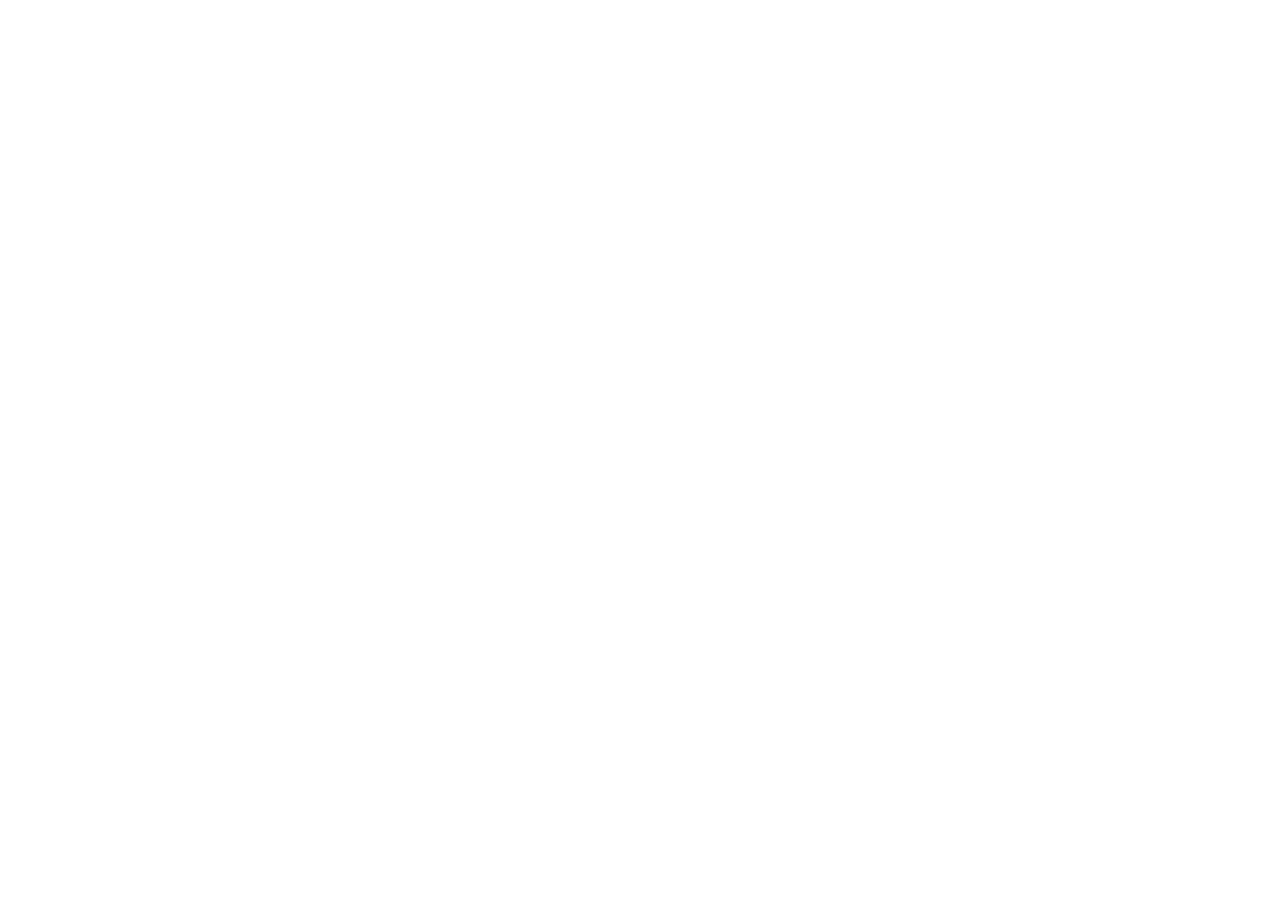
==== Home_page/index.html @ 8141e33c "Arborescence des fichiers" ====
<!doctype html>
<html lang="fr">
  <head>
    <!-- Meta tags -->
    <meta charset="utf-8">
    <meta name="viewport" content="width=device-width, initial-scale=1, shrink-to-fit=no">

    <!-- Title -->
    <title>Yohann et Coline</title>

    <!-- CSS Styles -->
    <link rel="stylesheet" href="https://stackpath.bootstrapcdn.com/bootstrap/4.3.1/css/bootstrap.min.css" integrity="sha384-ggOyR0iXCbMQv3Xipma34MD+dH/1fQ784/j6cY/iJTQUOhcWr7x9JvoRxT2MZw1T" crossorigin="anonymous">
    <link href="./css/home_style.css" rel="stylesheet" type="text/css"/> 
    <!-- JS Scripts -->
    <!--  <script src="https://threejs.org/build/three.js"></script> -->
    <script src="three.js"></script>
    <script src="https://code.jquery.com/jquery-3.3.1.slim.min.js" integrity="sha384-q8i/X+965DzO0rT7abK41JStQIAqVgRVzpbzo5smXKp4YfRvH+8abtTE1Pi6jizo" crossorigin="anonymous" defer></script>
    <script src="https://cdnjs.cloudflare.com/ajax/libs/popper.js/1.14.7/umd/popper.min.js" integrity="sha384-UO2eT0CpHqdSJQ6hJty5KVphtPhzWj9WO1clHTMGa3JDZwrnQq4sF86dIHNDz0W1" crossorigin="anonymous" defer></script>
    <script src="https://stackpath.bootstrapcdn.com/bootstrap/4.3.1/js/bootstrap.min.js" integrity="sha384-JjSmVgyd0p3pXB1rRibZUAYoIIy6OrQ6VrjIEaFf/nJGzIxFDsf4x0xIM+B07jRM" crossorigin="anonymous" defer></script>
    <script src="js/index.js" defer></script>
    <script src="js/utils.js" defer></script>

	 <!--defer : execute une fois que la page est complètement téléchargée par le navigateur -->
  
  </head>
  

  
  <body>
    <!--<header class="container">
      <br/>
      <h1>Carte conceptuelle 3D</h1>
      <hr>
      <br/>
    </header>-->
    
    <video width="1280" height="720" autoplay muted loop poster="video.jpg" id="videobg">
        <source src="./pictures/video.mp4" type="video/mp4">
        <source src="./pictures/video.webm" type="video/webm">
        <source src="./pictures/video.ogg" type="video/ogg">
      

    <!-- Page d'accueil -->
    <section id="home">
      <section id="accueil" class="container" style="height: 179.1px">
        <article>
          <span class="icon"></span>
          <h1>PROJET M1</h1>
          <p>Bienvenue dans votre nouvel éditeur de carte conceptuelle 3D</p>
          <br/>
          <br/>
          <a class="btn btn--gold hover--red withe-button" onclick="ga('send','event','CTA','click','See the Mind Map');" href="file:///C:/xampp/htdocs/PROJETM1/Carte_conceptuelle/Carte_conceptuelle/Mind_map/Carte.html" target="_blanck">Créer sa carte conceptuelle</a>
          <br />
          <a class="btn btn--gold hover--red withe-button" onclick="ga('send','event','CTA','click','See the Mind Map');" href="file:///C:/xampp/htdocs/PROJETM1/Carte_conceptuelle/Carte_conceptuelle/Presentation_du_projet/projet.html" target="_blanck">Présentation du projet</a>
          
        </article>
      </section>
    </section> 
  </video> 
  
  </body>
</html>
---- Home_page/css/home_style.css ----
html {
    font-family: sans-serif;
    line-height: 1.15;
  }

/*body{
        /*background-image: url("/pictures/goldenlines.png");


    }*/

#videobg {
    background: url("/pictures/goldenlines.png") no-repeat;
    background-size: cover;
    }
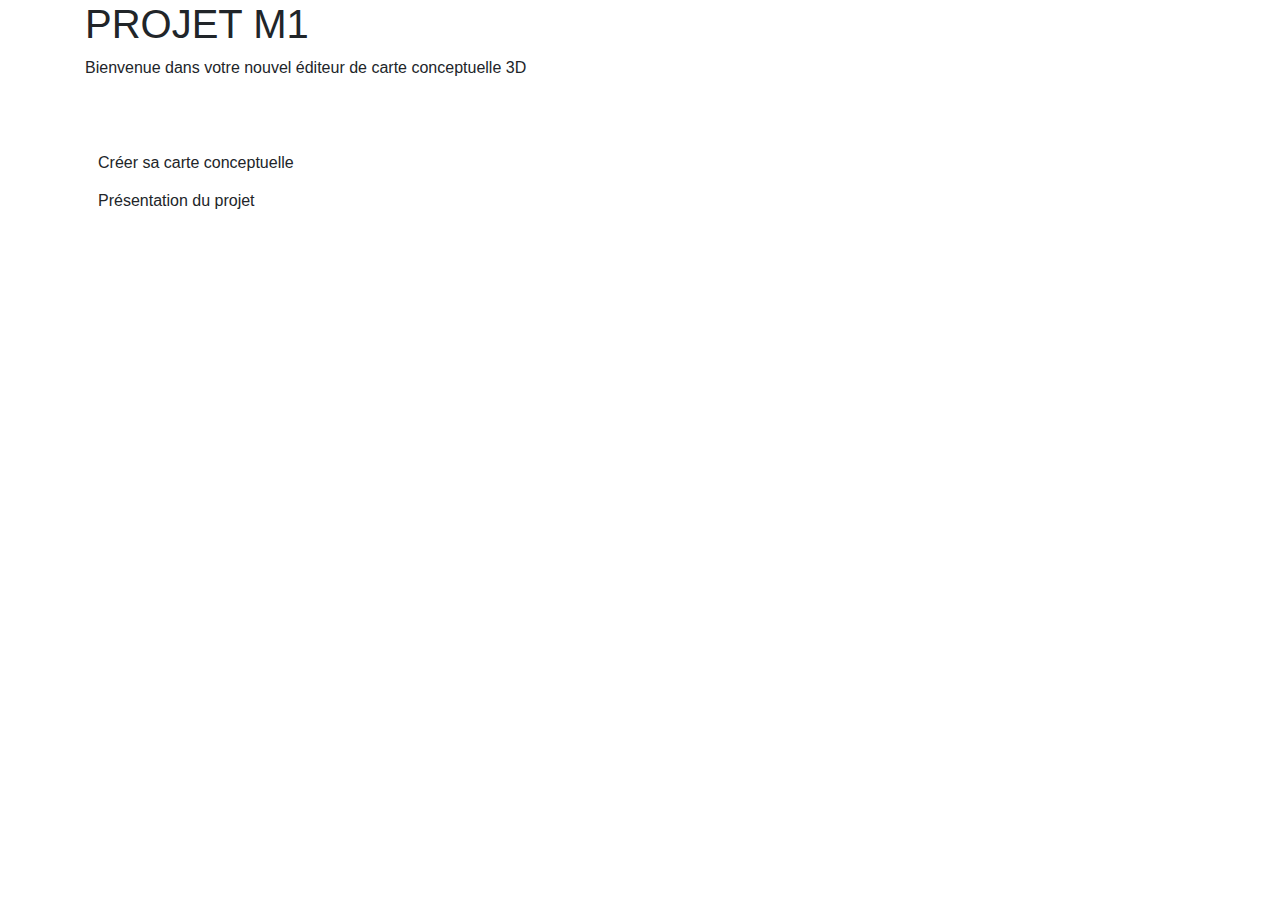
==== commit 2c71b0f8: "29/01/2020" ====
--- a/Home_page/index.html
+++ b/Home_page/index.html
@@ -8,11 +8,10 @@
     <meta name="viewport" content="width=device-width, initial-scale=1, shrink-to-fit=no">
 
     <!-- Title -->
-    <title>Yohann et Coline</title>
+    <title>ProjetM1 Home</title>
 
     <!-- CSS Styles -->
     <link rel="stylesheet" href="https://stackpath.bootstrapcdn.com/bootstrap/4.3.1/css/bootstrap.min.css" integrity="sha384-ggOyR0iXCbMQv3Xipma34MD+dH/1fQ784/j6cY/iJTQUOhcWr7x9JvoRxT2MZw1T" crossorigin="anonymous">
-    <link href="./css/home_style.css" rel="stylesheet" type="text/css"/> 
     <!-- JS Scripts -->
     <!--  <script src="https://threejs.org/build/three.js"></script> -->
     <script src="three.js"></script>
@@ -25,23 +24,7 @@
 	 <!--defer : execute une fois que la page est complètement téléchargée par le navigateur -->
   
   </head>
-  
-
-  
   <body>
-    <!--<header class="container">
-      <br/>
-      <h1>Carte conceptuelle 3D</h1>
-      <hr>
-      <br/>
-    </header>-->
-    
-    <video width="1280" height="720" autoplay muted loop poster="video.jpg" id="videobg">
-        <source src="./pictures/video.mp4" type="video/mp4">
-        <source src="./pictures/video.webm" type="video/webm">
-        <source src="./pictures/video.ogg" type="video/ogg">
-      
-
     <!-- Page d'accueil -->
     <section id="home">
       <section id="accueil" class="container" style="height: 179.1px">
@@ -54,11 +37,9 @@
           <a class="btn btn--gold hover--red withe-button" onclick="ga('send','event','CTA','click','See the Mind Map');" href="file:///C:/xampp/htdocs/PROJETM1/Carte_conceptuelle/Carte_conceptuelle/Mind_map/Carte.html" target="_blanck">Créer sa carte conceptuelle</a>
           <br />
           <a class="btn btn--gold hover--red withe-button" onclick="ga('send','event','CTA','click','See the Mind Map');" href="file:///C:/xampp/htdocs/PROJETM1/Carte_conceptuelle/Carte_conceptuelle/Presentation_du_projet/projet.html" target="_blanck">Présentation du projet</a>
-          
         </article>
       </section>
     </section> 
-  </video> 
-  
   </body>
-</html>+</html>
+
